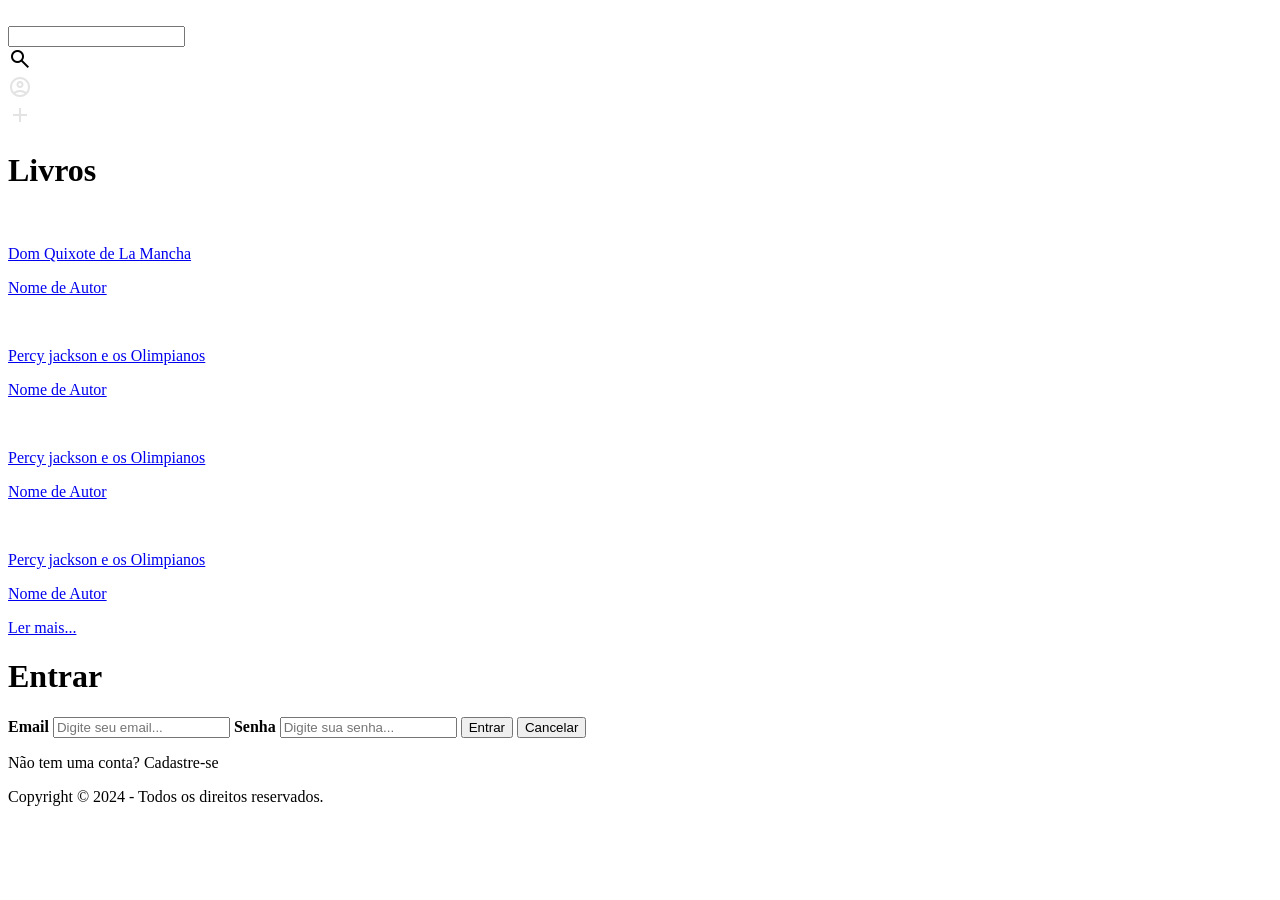
==== src/main/resources/templates/index.html @ 70519205 "Commit inicial/teste" ====
<!DOCTYPE html>
<html xmlns:th="http://www.thymeleaf.org" lang="pt-br">
<head>
    <meta charset="UTF-8">
    <link rel="stylesheet" href="https://fonts.googleapis.com/css2?family=Material+Symbols+Outlined:opsz,wght,FILL,GRAD@24,400,0,0&icon_names=search" /> 
    <meta http-equiv="X-UA-Compatible" content="IE=edge">
    <meta name="viewport" content="width=device-width, initial-scale=1.0">
    <title>Biblioteca</title>
    <link rel="stylesheet" th:href="@{css/style.css}">
</head>
<body>
    <header>
        <section class="headerContent">
            <div class="logo">
                <img th:href="@{img/logo.png}" class="etecLogo">
            </div>
            <div class="search">
                <!--<select class="select">
					<option value="volvo">Todos</option>
					<option value="saab">Educação</option>
					<option value="opel">Literatura</option>
					<option value="audi">Nao sei</option>
				</select>-->
                <div class="searchBar"><input type="text" class="searchBar" name="" id=""></div>
                <div class="searchBtn"><span class="material-symbols-outlined">search</span></div>
                <!--<input type="button" value="Buscar" class="searchBtn">
                <div class="searchBtn"><img src="img/icon-search.png" alt=""></div>-->
            </div>
            <div class="icons">
            <div class="login btnLogin">
                <svg xmlns="http://www.w3.org/2000/svg" height="24px" viewBox="0 -960 960 960" width="24px" fill="#e3e3e3"><path d="M234-276q51-39 114-61.5T480-360q69 0 132 22.5T726-276q35-41 54.5-93T800-480q0-133-93.5-226.5T480-800q-133 0-226.5 93.5T160-480q0 59 19.5 111t54.5 93Zm146.5-204.5Q340-521 340-580t40.5-99.5Q421-720 480-720t99.5 40.5Q620-639 620-580t-40.5 99.5Q539-440 480-440t-99.5-40.5ZM480-80q-83 0-156-31.5T197-197q-54-54-85.5-127T80-480q0-83 31.5-156T197-763q54-54 127-85.5T480-880q83 0 156 31.5T763-763q54 54 85.5 127T880-480q0 83-31.5 156T763-197q-54 54-127 85.5T480-80Zm100-95.5q47-15.5 86-44.5-39-29-86-44.5T480-280q-53 0-100 15.5T294-220q39 29 86 44.5T480-160q53 0 100-15.5ZM523-537q17-17 17-43t-17-43q-17-17-43-17t-43 17q-17 17-17 43t17 43q17 17 43 17t43-17Zm-43-43Zm0 360Z"/></svg>
            </div>

            <div class="notifi">
                <a th:href="@{/crialivro}"><svg xmlns="http://www.w3.org/2000/svg" height="24px" viewBox="0 -960 960 960" width="24px" fill="#e3e3e3"><path d="M440-440H200v-80h240v-240h80v240h240v80H520v240h-80v-240Z"/></svg></a>
            </div>
            </div>
        </section>
    </header>
    <section class="banner">
    </section>
    <main>
        <div class="tituloSecao">
            <h1>Livros</h1>
        </div>
        <section class="livros">
            <a href="index.html"><div class="livro">
                <div class="livroImg">
                    <img th:src="@{img/livros/2.jpg}" alt="">
                </div>
                <div class="livroContent">
                    <div class="livroTxt">
                        <p class="txtTitulo">Dom Quixote de La Mancha</p>
                        <p class="txtAutor">Nome de Autor</p>
                    </div>
                </div>
            </div></a>
            <a href="index.html"><div class="livro">
                <div class="livroImg">
                    <img th:src="@{img/livros/3.jpg}" alt="">
                </div>
                <div class="livroContent">
                    <div class="livroTxt">
                        <p class="txtTitulo">Percy jackson e os Olimpianos</p>
                        <p class="txtAutor">Nome de Autor</p>
                    </div>
                </div>
            </div></a>
            <a href="index.html"><div class="livro">
                <div class="livroImg">
                    <img th:src="@{img/livros/3.jpg}" alt="">
                </div>
                <div class="livroContent">
                    <div class="livroTxt">
                        <p class="txtTitulo">Percy jackson e os Olimpianos</p>
                        <p class="txtAutor">Nome de Autor</p>
                    </div>
                </div>
            </div></a>
            <a href="index.html"><div class="livro">
                <div class="livroImg">
                    <img th:src="@{img/livros/3.jpg}" alt="">
                </div>
                <div class="livroContent">
                    <div class="livroTxt">
                        <p class="txtTitulo">Percy jackson e os Olimpianos</p>
                        <p class="txtAutor">Nome de Autor</p>
                    </div>
                </div>
            </div></a>
            <!--
            <a th:href="'/livro/' + ${liv.id}"><div class="livro">
                <div class="livroImg">
                    <img th:src="@{img/livros/3.jpg}" alt="">
                </div>
                <div class="livroContent">
                    <div class="livroTxt">
                        <p class="txtTitulo" th:text="${liv.titulo}"></p>
                        <p class="txtAutor" th:text="${liv.autor}"></p>
                    </div>
                </div>
            </div></a>-->
        <div class="lerMais">
            <a href="livros.html">Ler mais...</a>
        </div>
        </section>
        
        
        <div class="escurecido escondido"></div>
        <div id="telaLogin" class="telaLogin escondido">
            <form action="" method="post" class="formLogin">
                
                    <div class="ttlLogin"><h1>Entrar</h1></div>
                    <label for="txtEmail" class="labelEmail"> <b> Email </b> </label>
                    <input id="txtEmail" type="text" placeholder="Digite seu email...">

                    <label for="txtSenha" class="labelSenha"> <b> Senha </b> </label>
                    <input id="txtSenha" type="password" placeholder="Digite sua senha...">

                    <input id="btnEntrar" type="submit" value="Entrar">
                    <input id="btnCancelar" type="button" value="Cancelar">
                    <p id="txtCriarConta" class="txtCadastro"><a th:href="@{/cadastro}">Não tem uma conta? Cadastre-se</a></p>
                
            </form>
        </div>
    </main>
    <script type="text/javascript" th:src="@{/js/main.js}"></script>
    
</body>
<footer>
    <div>
        <p>Copyright © 2024 - Todos os direitos reservados.</p>
    </div>
</footer>
</html>
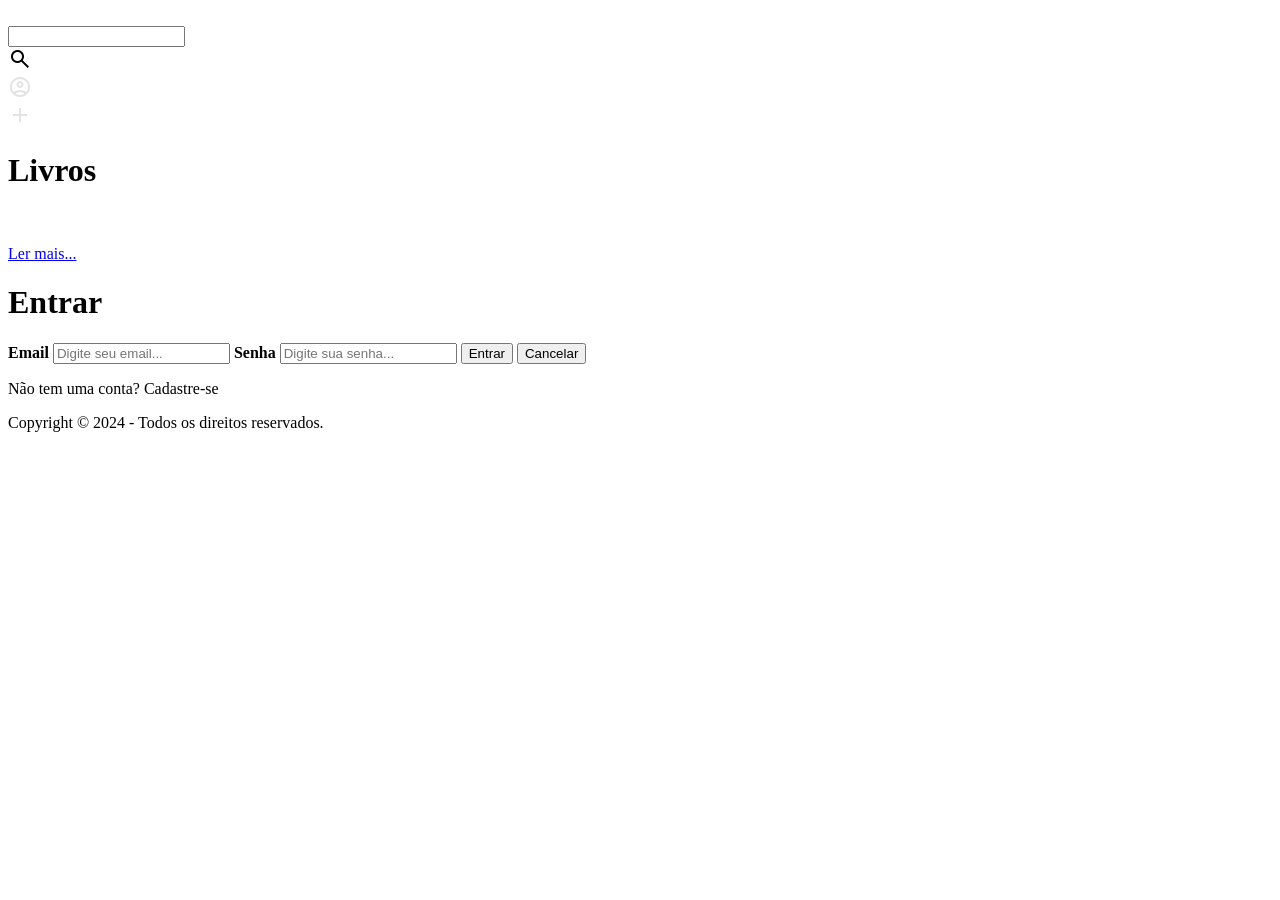
==== commit 8ae361a1: "Commit do resto do projeto" ====
--- a/src/main/resources/templates/index.html
+++ b/src/main/resources/templates/index.html
@@ -12,7 +12,7 @@
     <header>
         <section class="headerContent">
             <div class="logo">
-                <img th:href="@{img/logo.png}" class="etecLogo">
+                <img th:src="@{/img/logo.png}" class="etecLogo">
             </div>
             <div class="search">
                 <!--<select class="select">
@@ -44,6 +44,7 @@
             <h1>Livros</h1>
         </div>
         <section class="livros">
+            <!--
             <a href="index.html"><div class="livro">
                 <div class="livroImg">
                     <img th:src="@{img/livros/2.jpg}" alt="">
@@ -87,19 +88,20 @@
                         <p class="txtAutor">Nome de Autor</p>
                     </div>
                 </div>
-            </div></a>
-            <!--
-            <a th:href="'/livro/' + ${liv.id}"><div class="livro">
+            </div></a>-->
+            <!--th:href="@{/crialivro}"
+            -->
+            <a th:each="liv : ${livros}" th:href="@{'/livro/' + ${liv.id.id}}"><div class="livro">
                 <div class="livroImg">
                     <img th:src="@{img/livros/3.jpg}" alt="">
                 </div>
                 <div class="livroContent">
                     <div class="livroTxt">
-                        <p class="txtTitulo" th:text="${liv.titulo}"></p>
-                        <p class="txtAutor" th:text="${liv.autor}"></p>
+                        <p class="txtTitulo" th:text="${liv.nome.nome}"></p>
+                        <p class="txtAutor" th:text="${liv.autor.nome.nome}"></p>
                     </div>
                 </div>
-            </div></a>-->
+            </div></a>
         <div class="lerMais">
             <a href="livros.html">Ler mais...</a>
         </div>
